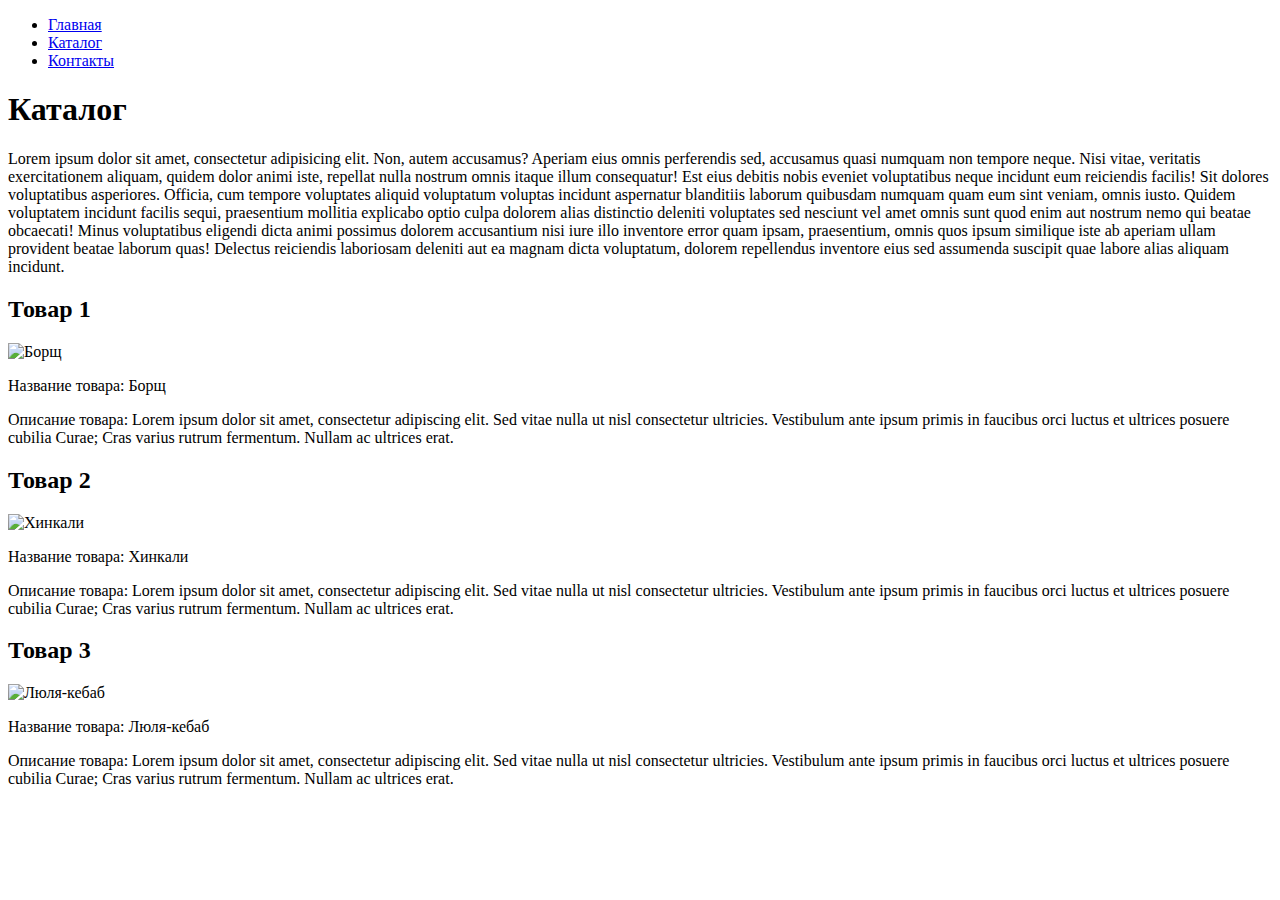
==== my-website/catalog/catalog.html @ bb589938 "sem 1" ====
<!DOCTYPE html>
<html lang="ru">

<head>
    <meta charset="UTF-8">
    <meta name="viewport" content="width=device-width, initial-scale=1.0">
    <title>Каталог</title>
</head>

<body>

    <ul id="navbar">
        <li><a href="/index.html">Главная</a></li>
        <li><a href="#">Каталог</a></li>
        <li><a href="#">Контакты</a></li>
    </ul>

    <h1>Каталог</h1>
    <p>Lorem ipsum dolor sit amet, consectetur adipisicing elit. Non, autem accusamus? Aperiam eius omnis perferendis
        sed, accusamus quasi numquam non tempore neque. Nisi vitae, veritatis exercitationem aliquam, quidem dolor animi
        iste, repellat nulla nostrum omnis itaque illum consequatur! Est eius debitis nobis eveniet voluptatibus neque
        incidunt eum reiciendis facilis! Sit dolores voluptatibus asperiores. Officia, cum tempore voluptates aliquid
        voluptatum voluptas incidunt aspernatur blanditiis laborum quibusdam numquam quam eum sint veniam, omnis iusto.
        Quidem voluptatem incidunt facilis sequi, praesentium mollitia explicabo optio culpa dolorem alias distinctio
        deleniti voluptates sed nesciunt vel amet omnis sunt quod enim aut nostrum nemo qui beatae obcaecati! Minus
        voluptatibus eligendi dicta animi possimus dolorem accusantium nisi iure illo inventore error quam ipsam,
        praesentium, omnis quos ipsum similique iste ab aperiam ullam provident beatae laborum quas! Delectus reiciendis
        laboriosam deleniti aut ea magnam dicta voluptatum, dolorem repellendus inventore eius sed assumenda suscipit
        quae labore alias aliquam incidunt.</p>

    <!--
    <img src="/img/borscht.jpg" alt="Борщ" height="500">
    <img src="/img/khinkali.jpg" alt="Хинкали" height="500">
    <img src="/img/lule-kebab.jpg" alt="Люля-кебаб" height="500">
    -->

    <h2>Товар 1</h2>
    <img src="/img/borscht.jpg" alt="Борщ" height="500">
    <p>Название товара: Борщ</p>
    <p>Описание товара: Lorem ipsum dolor sit amet, consectetur adipiscing elit. Sed vitae nulla ut nisl consectetur
        ultricies. Vestibulum ante ipsum primis in faucibus orci luctus et ultrices posuere cubilia Curae; Cras varius
        rutrum fermentum. Nullam ac ultrices erat.</p>

    <h2>Товар 2</h2>
    <img src="/img/khinkali.jpg" alt="Хинкали" height="500">
    <p>Название товара: Хинкали</p>
    <p>Описание товара: Lorem ipsum dolor sit amet, consectetur adipiscing elit. Sed vitae nulla ut nisl consectetur
        ultricies. Vestibulum ante ipsum primis in faucibus orci luctus et ultrices posuere cubilia Curae; Cras varius
        rutrum fermentum. Nullam ac ultrices erat.</p>

    <h2>Товар 3</h2>
    <img src="/img/lule-kebab.jpg" alt="Люля-кебаб" height="500">
    <p>Название товара: Люля-кебаб</p>
    <p>Описание товара: Lorem ipsum dolor sit amet, consectetur adipiscing elit. Sed vitae nulla ut nisl consectetur
        ultricies. Vestibulum ante ipsum primis in faucibus orci luctus et ultrices posuere cubilia Curae; Cras varius
        rutrum fermentum. Nullam ac ultrices erat.</p>

</body>

</html>
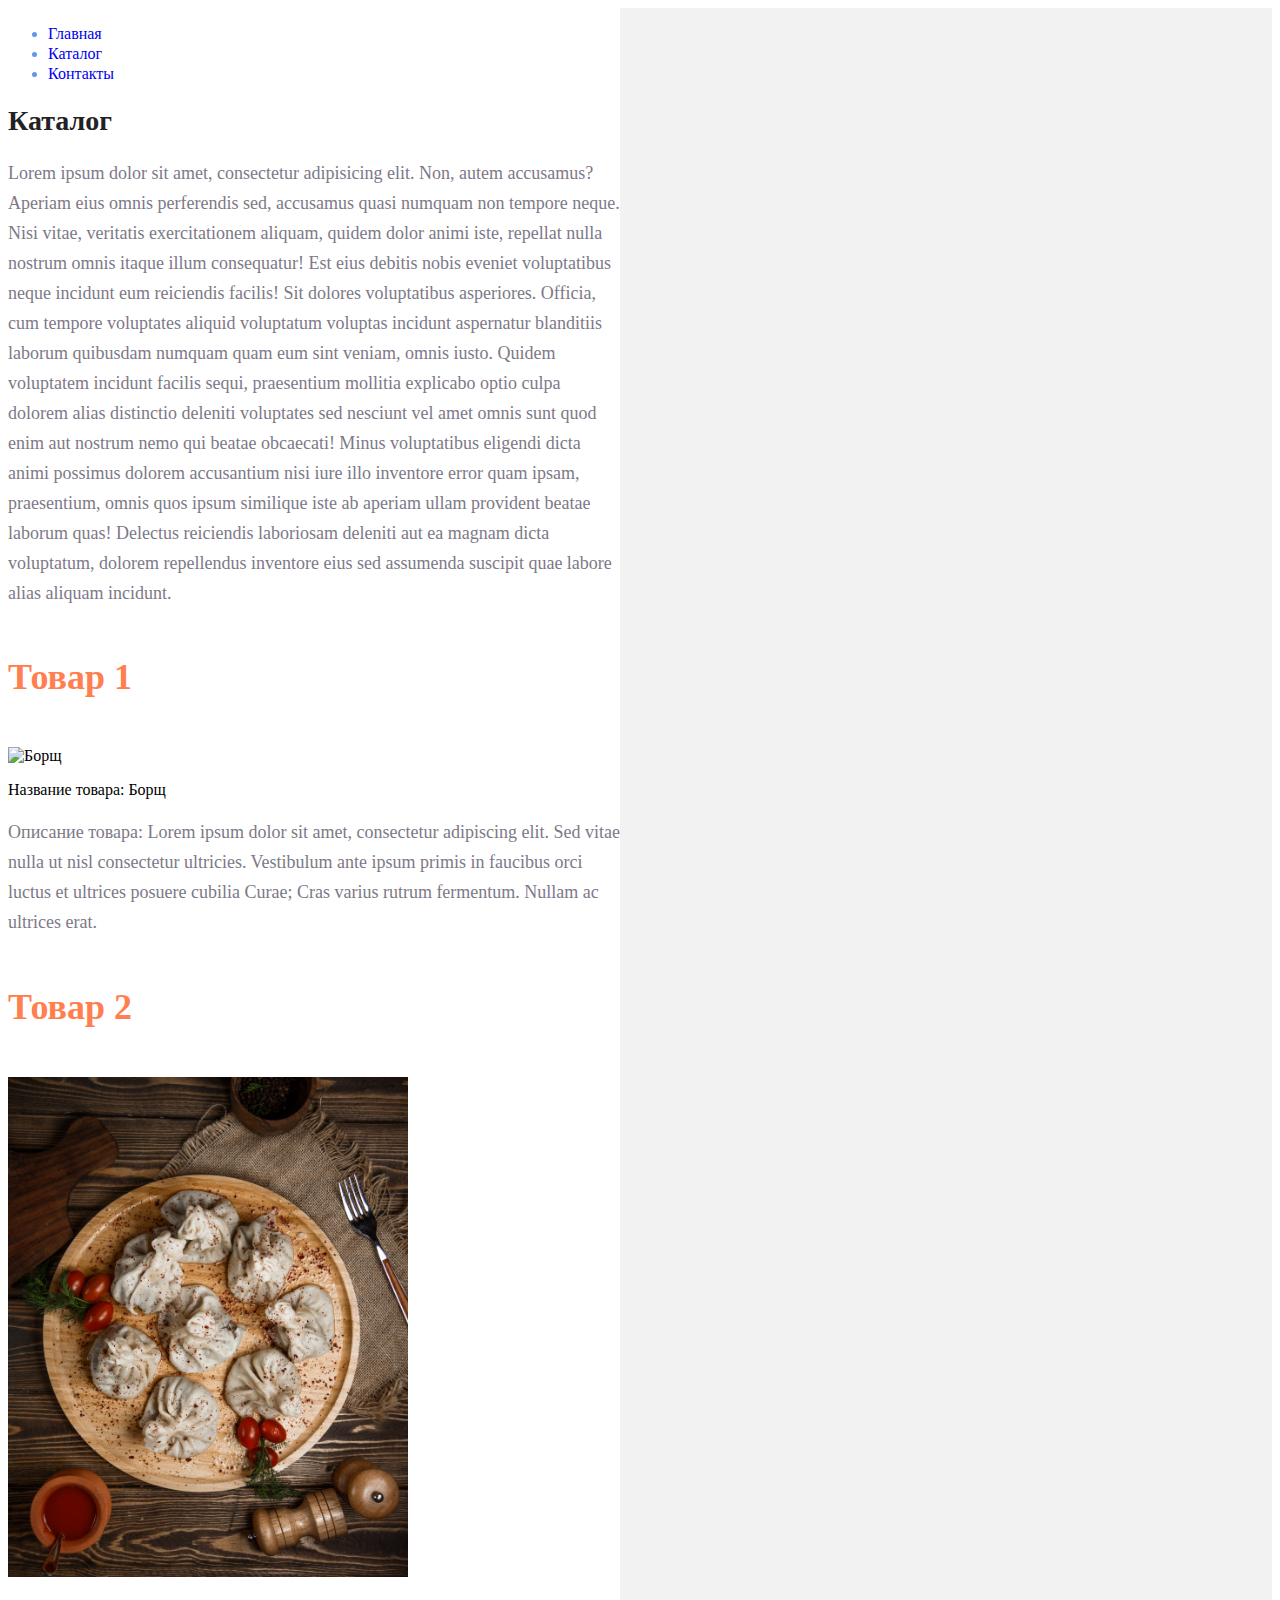
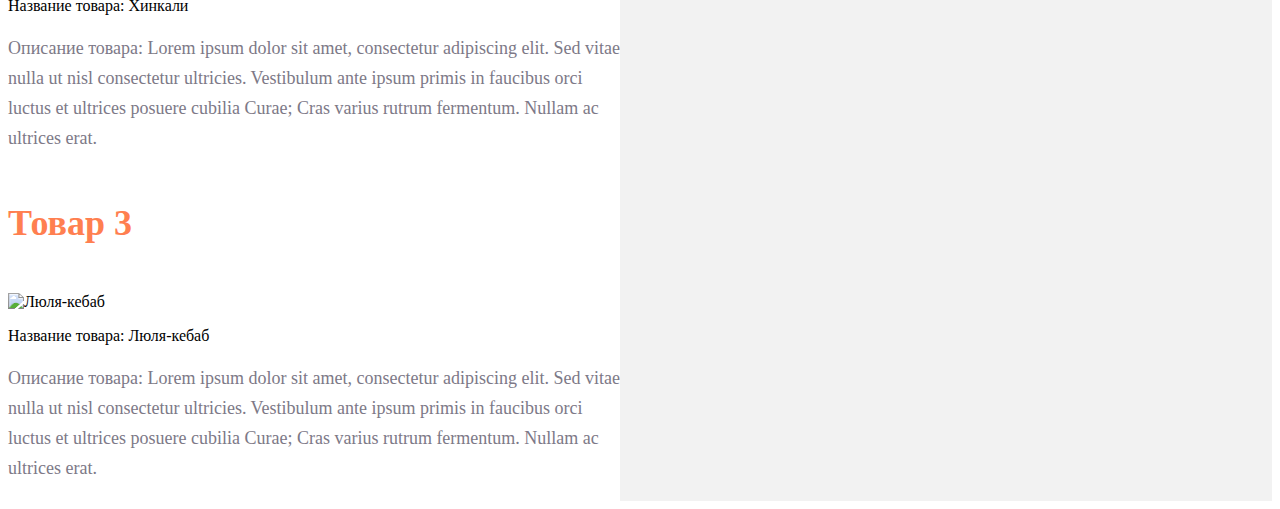
==== commit f86b3ba2: "sem 2" ====
--- a/my-website/catalog/catalog.html
+++ b/my-website/catalog/catalog.html
@@ -4,56 +4,89 @@
 <head>
     <meta charset="UTF-8">
     <meta name="viewport" content="width=device-width, initial-scale=1.0">
+    <link rel="stylesheet" href="/my-website/style.css">
     <title>Каталог</title>
 </head>
 
 <body>
 
-    <ul id="navbar">
-        <li><a href="/index.html">Главная</a></li>
-        <li><a href="#">Каталог</a></li>
-        <li><a href="#">Контакты</a></li>
-    </ul>
+    <div class="split-screen">
+        <div class="left-panel">
 
-    <h1>Каталог</h1>
-    <p>Lorem ipsum dolor sit amet, consectetur adipisicing elit. Non, autem accusamus? Aperiam eius omnis perferendis
-        sed, accusamus quasi numquam non tempore neque. Nisi vitae, veritatis exercitationem aliquam, quidem dolor animi
-        iste, repellat nulla nostrum omnis itaque illum consequatur! Est eius debitis nobis eveniet voluptatibus neque
-        incidunt eum reiciendis facilis! Sit dolores voluptatibus asperiores. Officia, cum tempore voluptates aliquid
-        voluptatum voluptas incidunt aspernatur blanditiis laborum quibusdam numquam quam eum sint veniam, omnis iusto.
-        Quidem voluptatem incidunt facilis sequi, praesentium mollitia explicabo optio culpa dolorem alias distinctio
-        deleniti voluptates sed nesciunt vel amet omnis sunt quod enim aut nostrum nemo qui beatae obcaecati! Minus
-        voluptatibus eligendi dicta animi possimus dolorem accusantium nisi iure illo inventore error quam ipsam,
-        praesentium, omnis quos ipsum similique iste ab aperiam ullam provident beatae laborum quas! Delectus reiciendis
-        laboriosam deleniti aut ea magnam dicta voluptatum, dolorem repellendus inventore eius sed assumenda suscipit
-        quae labore alias aliquam incidunt.</p>
+            <ul class="menu-link">
+                <li><a href=" /my-website/index.html">Главная</a></li>
+                <li><a href="#">Каталог</a></li>
+                <li><a href="#">Контакты</a></li>
+            </ul>
 
-    <!--
+            <h1 class="page-title">Каталог</h1>
+            <p class="content-paragraph">Lorem ipsum dolor sit amet, consectetur adipisicing elit. Non, autem accusamus?
+                Aperiam
+                eius omnis perferendis
+                sed, accusamus quasi numquam non tempore neque. Nisi vitae, veritatis exercitationem aliquam, quidem
+                dolor animi
+                iste, repellat nulla nostrum omnis itaque illum consequatur! Est eius debitis nobis eveniet voluptatibus
+                neque
+                incidunt eum reiciendis facilis! Sit dolores voluptatibus asperiores. Officia, cum tempore voluptates
+                aliquid
+                voluptatum voluptas incidunt aspernatur blanditiis laborum quibusdam numquam quam eum sint veniam, omnis
+                iusto.
+                Quidem voluptatem incidunt facilis sequi, praesentium mollitia explicabo optio culpa dolorem alias
+                distinctio
+                deleniti voluptates sed nesciunt vel amet omnis sunt quod enim aut nostrum nemo qui beatae obcaecati!
+                Minus
+                voluptatibus eligendi dicta animi possimus dolorem accusantium nisi iure illo inventore error quam
+                ipsam,
+                praesentium, omnis quos ipsum similique iste ab aperiam ullam provident beatae laborum quas! Delectus
+                reiciendis
+                laboriosam deleniti aut ea magnam dicta voluptatum, dolorem repellendus inventore eius sed assumenda
+                suscipit
+                quae labore alias aliquam incidunt.</p>
+
+            <!--
     <img src="/img/borscht.jpg" alt="Борщ" height="500">
     <img src="/img/khinkali.jpg" alt="Хинкали" height="500">
     <img src="/img/lule-kebab.jpg" alt="Люля-кебаб" height="500">
     -->
 
-    <h2>Товар 1</h2>
-    <img src="/img/borscht.jpg" alt="Борщ" height="500">
-    <p>Название товара: Борщ</p>
-    <p>Описание товара: Lorem ipsum dolor sit amet, consectetur adipiscing elit. Sed vitae nulla ut nisl consectetur
-        ultricies. Vestibulum ante ipsum primis in faucibus orci luctus et ultrices posuere cubilia Curae; Cras varius
-        rutrum fermentum. Nullam ac ultrices erat.</p>
+            <h2 class="section-title">Товар 1</h2>
+            <img src="/my-website/img/borscht.jpg" alt="Борщ" height="500">
+            <p>Название товара: Борщ</p>
+            <p class="content-paragraph">Описание товара: Lorem ipsum dolor sit amet, consectetur adipiscing elit. Sed
+                vitae nulla ut nisl
+                consectetur
+                ultricies. Vestibulum ante ipsum primis in faucibus orci luctus et ultrices posuere cubilia Curae; Cras
+                varius
+                rutrum fermentum. Nullam ac ultrices erat.</p>
 
-    <h2>Товар 2</h2>
-    <img src="/img/khinkali.jpg" alt="Хинкали" height="500">
-    <p>Название товара: Хинкали</p>
-    <p>Описание товара: Lorem ipsum dolor sit amet, consectetur adipiscing elit. Sed vitae nulla ut nisl consectetur
-        ultricies. Vestibulum ante ipsum primis in faucibus orci luctus et ultrices posuere cubilia Curae; Cras varius
-        rutrum fermentum. Nullam ac ultrices erat.</p>
+            <h2 class="section-title">Товар 2</h2>
+            <img src="/my-website/img/khinkali.jpg" alt="Хинкали" height="500">
+            <p>Название товара: Хинкали</p>
+            <p class="content-paragraph">Описание товара: Lorem ipsum dolor sit amet, consectetur adipiscing elit. Sed
+                vitae nulla ut nisl
+                consectetur
+                ultricies. Vestibulum ante ipsum primis in faucibus orci luctus et ultrices posuere cubilia Curae; Cras
+                varius
+                rutrum fermentum. Nullam ac ultrices erat.</p>
 
-    <h2>Товар 3</h2>
-    <img src="/img/lule-kebab.jpg" alt="Люля-кебаб" height="500">
-    <p>Название товара: Люля-кебаб</p>
-    <p>Описание товара: Lorem ipsum dolor sit amet, consectetur adipiscing elit. Sed vitae nulla ut nisl consectetur
-        ultricies. Vestibulum ante ipsum primis in faucibus orci luctus et ultrices posuere cubilia Curae; Cras varius
-        rutrum fermentum. Nullam ac ultrices erat.</p>
+            <h2 class="section-title">Товар 3</h2>
+            <img src="/my-website/img/lule-kebab.jpg" alt="Люля-кебаб" height="500">
+            <p>Название товара: Люля-кебаб</p>
+            <p class="content-paragraph">Описание товара: Lorem ipsum dolor sit amet, consectetur adipiscing elit. Sed
+                vitae nulla ut nisl
+                consectetur
+                ultricies. Vestibulum ante ipsum primis in faucibus orci luctus et ultrices posuere cubilia Curae; Cras
+                varius
+                rutrum fermentum. Nullam ac ultrices erat.</p>
+
+
+            <!--  -->
+        </div>
+        <div class="right-panel">
+            <link rel="stylesheet" href="/my-website/style.css">
+        </div>
+    </div>
+
 
 </body>
 
--- a/my-website/style.css
+++ b/my-website/style.css
@@ -0,0 +1,44 @@
+a {     text-decoration: none; }
+
+.menu-link {
+    color: cornflowerblue;
+    font-size: 16px;
+    line-height: 20px;
+}
+
+.page-title {
+    color: #222222;
+    font-size: 28px;
+    line-height: 36px;
+    font-weight: bold;
+}
+
+.content-paragraph {
+    font-style: normal;
+    font-weight: 300;
+    font-size: 18px;
+    line-height: 30px;
+    color: #7D7987;
+}
+
+.section-title {
+    color: coral;
+    font-style: normal;
+    font-weight: 700;
+    font-size: 36px;
+    line-height: 80px;
+}
+
+.split-screen {
+    display: flex;
+}
+
+.left-panel {
+    flex: 1;
+}
+
+.right-panel {
+    flex: 1;
+    background-color: #f2f2f2;
+    padding: 20px;
+}
--- a/my-website/style.css
+++ b/my-website/style.css
@@ -0,0 +1,44 @@
+a {     text-decoration: none; }
+
+.menu-link {
+    color: cornflowerblue;
+    font-size: 16px;
+    line-height: 20px;
+}
+
+.page-title {
+    color: #222222;
+    font-size: 28px;
+    line-height: 36px;
+    font-weight: bold;
+}
+
+.content-paragraph {
+    font-style: normal;
+    font-weight: 300;
+    font-size: 18px;
+    line-height: 30px;
+    color: #7D7987;
+}
+
+.section-title {
+    color: coral;
+    font-style: normal;
+    font-weight: 700;
+    font-size: 36px;
+    line-height: 80px;
+}
+
+.split-screen {
+    display: flex;
+}
+
+.left-panel {
+    flex: 1;
+}
+
+.right-panel {
+    flex: 1;
+    background-color: #f2f2f2;
+    padding: 20px;
+}
